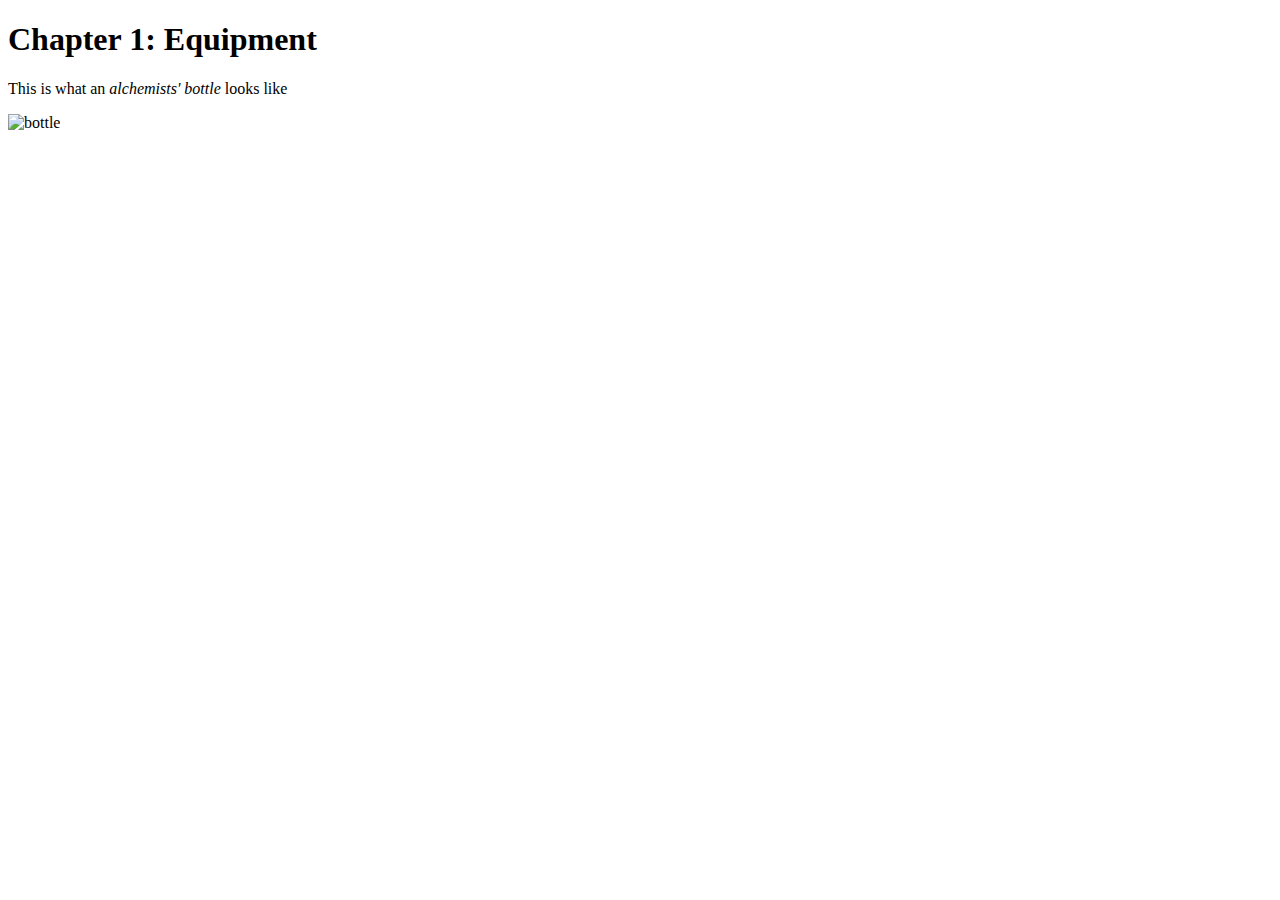
==== index.html @ 4430a373 "layout" ====
<!DOCTYPE html>
<html lang="en">
<head>
    <meta charset="UTF-8">
    <meta http-equiv="X-UA-Compatible" content="IE=edge">
    <meta name="viewport" content="width=device-width, initial-scale=1.0">
    <title>Alchemy for beginners</title>
    <link rel="stylesheet" href="./style.css" />
    <script type="text/javascript" src="./script.js" defer></script>
</head>
<body>
    <h1>Chapter 1: Equipment</h1>
    <p>This is what an <em>alchemists' bottle</em> looks like </p>
    <img src="https://images.pexels.com/photos/8391384/pexels-photo-8391384.jpeg?auto=compress&cs=tinysrgb&w=1260&h=750&dpr=1" alt="bottle">
</body>
</html>
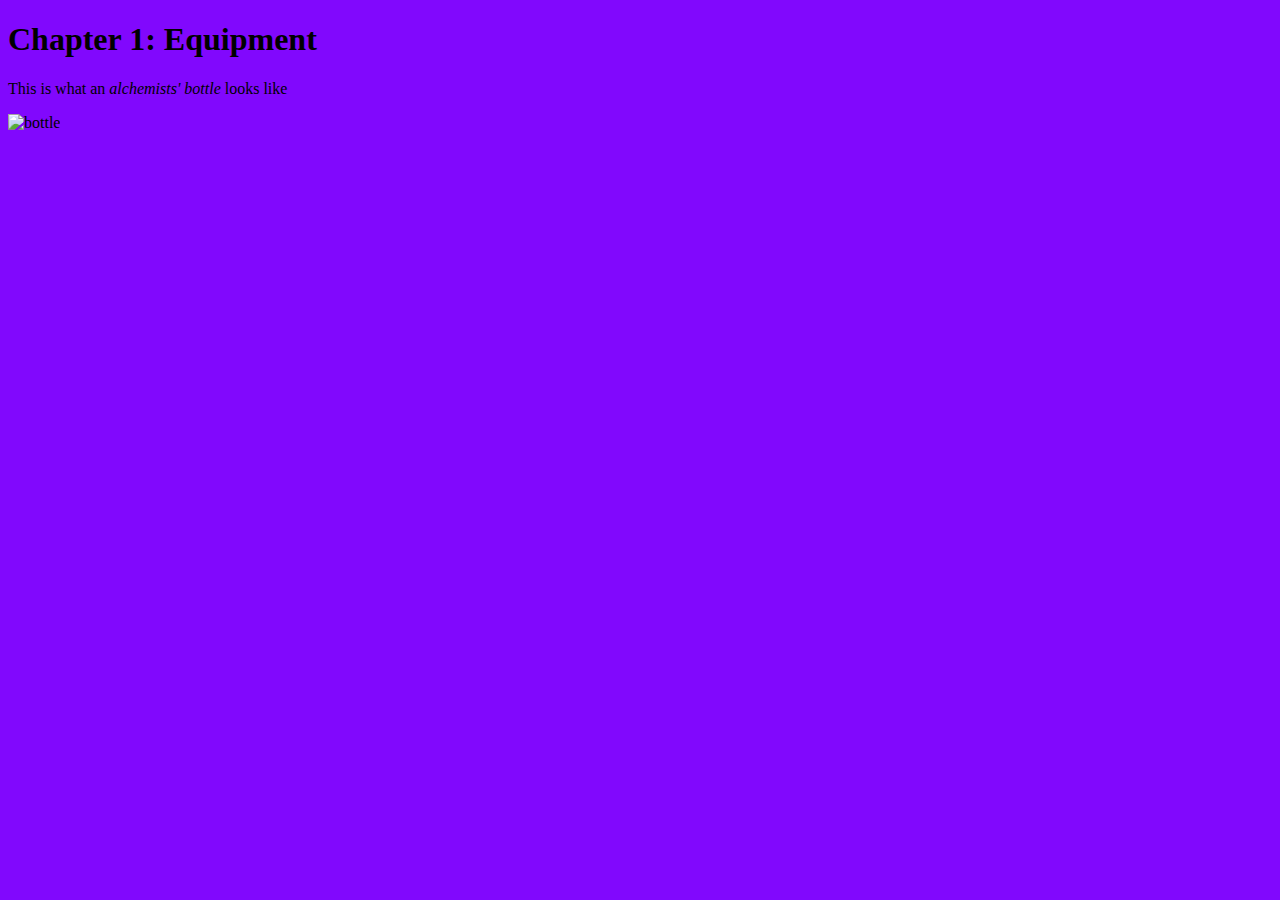
==== commit ed9002b3: "DOMSelectors" ====
--- a/index.html
+++ b/index.html
@@ -6,7 +6,7 @@
     <meta name="viewport" content="width=device-width, initial-scale=1.0">
     <title>Alchemy for beginners</title>
     <link rel="stylesheet" href="./style.css" />
-    <script type="text/javascript" src="./script.js" defer></script>
+    <script type="text/javascript" src="./introduction.js" defer></script>
 </head>
 <body>
     <h1>Chapter 1: Equipment</h1>
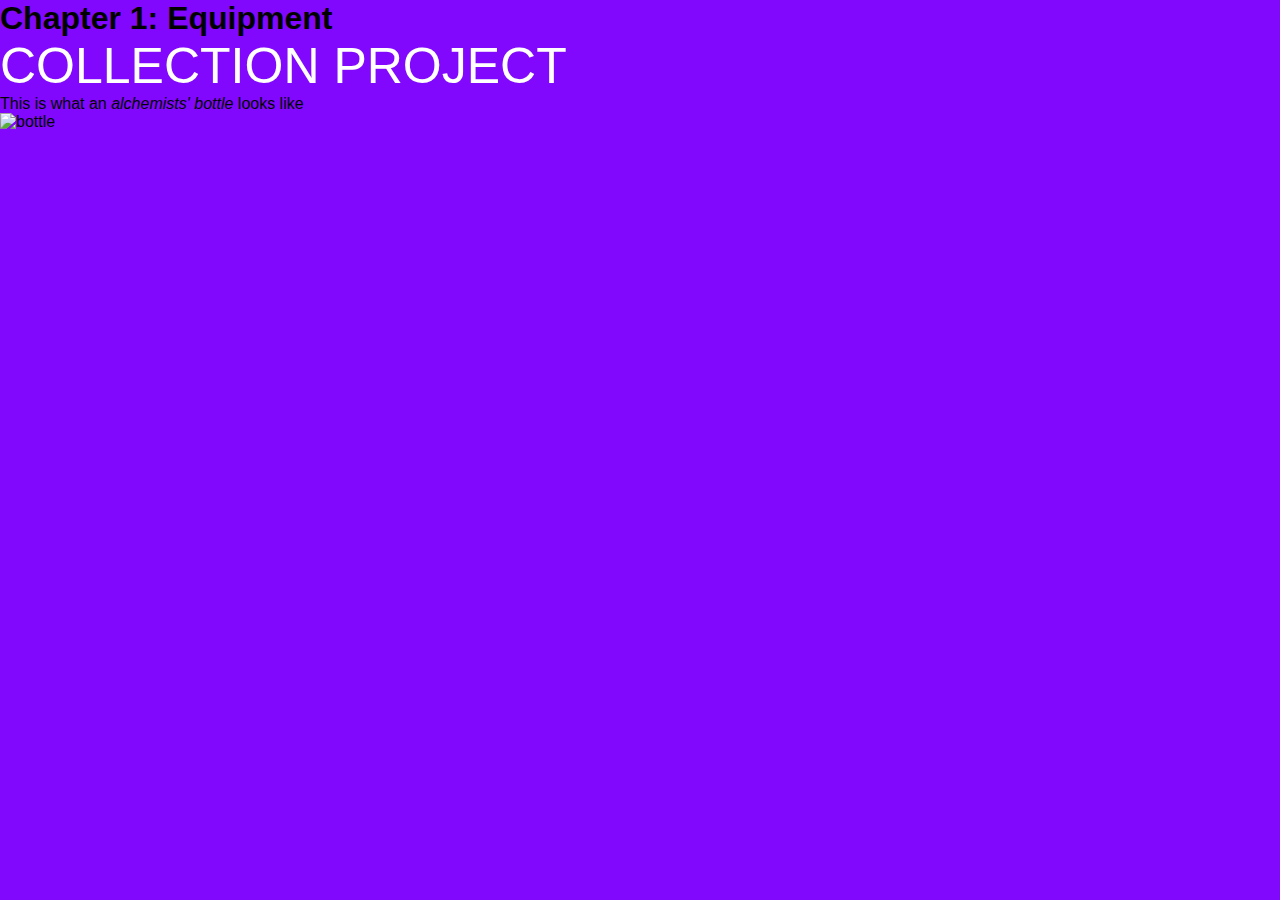
==== commit ee075334: "link to the collection project" ====
--- a/index.html
+++ b/index.html
@@ -10,7 +10,9 @@
 </head>
 <body>
     <h1>Chapter 1: Equipment</h1>
+    <a href="./collectionProject/collection.html">COLLECTION PROJECT</a>
     <p>This is what an <em>alchemists' bottle</em> looks like </p>
     <img src="https://images.pexels.com/photos/8391384/pexels-photo-8391384.jpeg?auto=compress&cs=tinysrgb&w=1260&h=750&dpr=1" alt="bottle">
+
 </body>
 </html>--- a/style.css
+++ b/style.css
@@ -0,0 +1,17 @@
+* {
+    box-sizing: border-box;
+    margin: 0;
+    padding: 0;
+    font-family: "Montserrat", sans-serif;
+    
+}
+
+a {
+    color: white;
+    text-decoration: none;
+    font-size: 50px;
+}
+
+a:hover {
+    color: red;
+}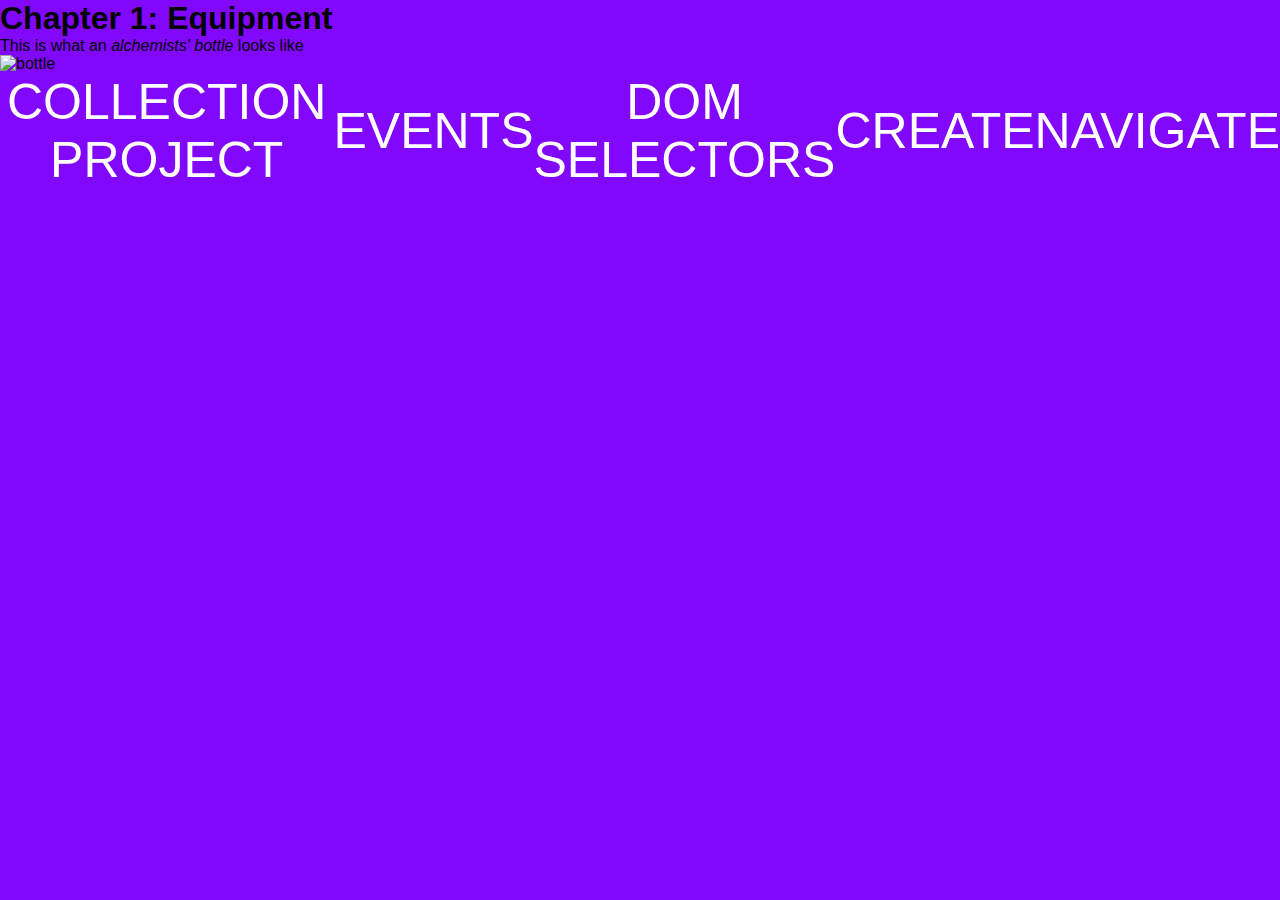
==== commit 2d0fc72f: "add link to each exercise" ====
--- a/index.html
+++ b/index.html
@@ -10,9 +10,16 @@
 </head>
 <body>
     <h1>Chapter 1: Equipment</h1>
-    <a href="./collectionProject/collection.html">COLLECTION PROJECT</a>
     <p>This is what an <em>alchemists' bottle</em> looks like </p>
     <img src="https://images.pexels.com/photos/8391384/pexels-photo-8391384.jpeg?auto=compress&cs=tinysrgb&w=1260&h=750&dpr=1" alt="bottle">
+    <div>
+        <a href="./collectionProject/collection.html">COLLECTION PROJECT</a>
+        <a href="./events/events.html">EVENTS</a>
+        <a href="./domSelectors/domSelectors.html">DOM SELECTORS</a>
+        <a href="./create/create.html">CREATE</a>
+        <a href="./navigate/navigate.html">NAVIGATE</a>
+    </div>
+    
 
 </body>
 </html>--- a/style.css
+++ b/style.css
@@ -14,4 +14,11 @@
 
 a:hover {
     color: red;
+}
+
+div {
+    display: flex;
+    justify-content: space-between;
+    align-items: center;
+    text-align: center;
 }